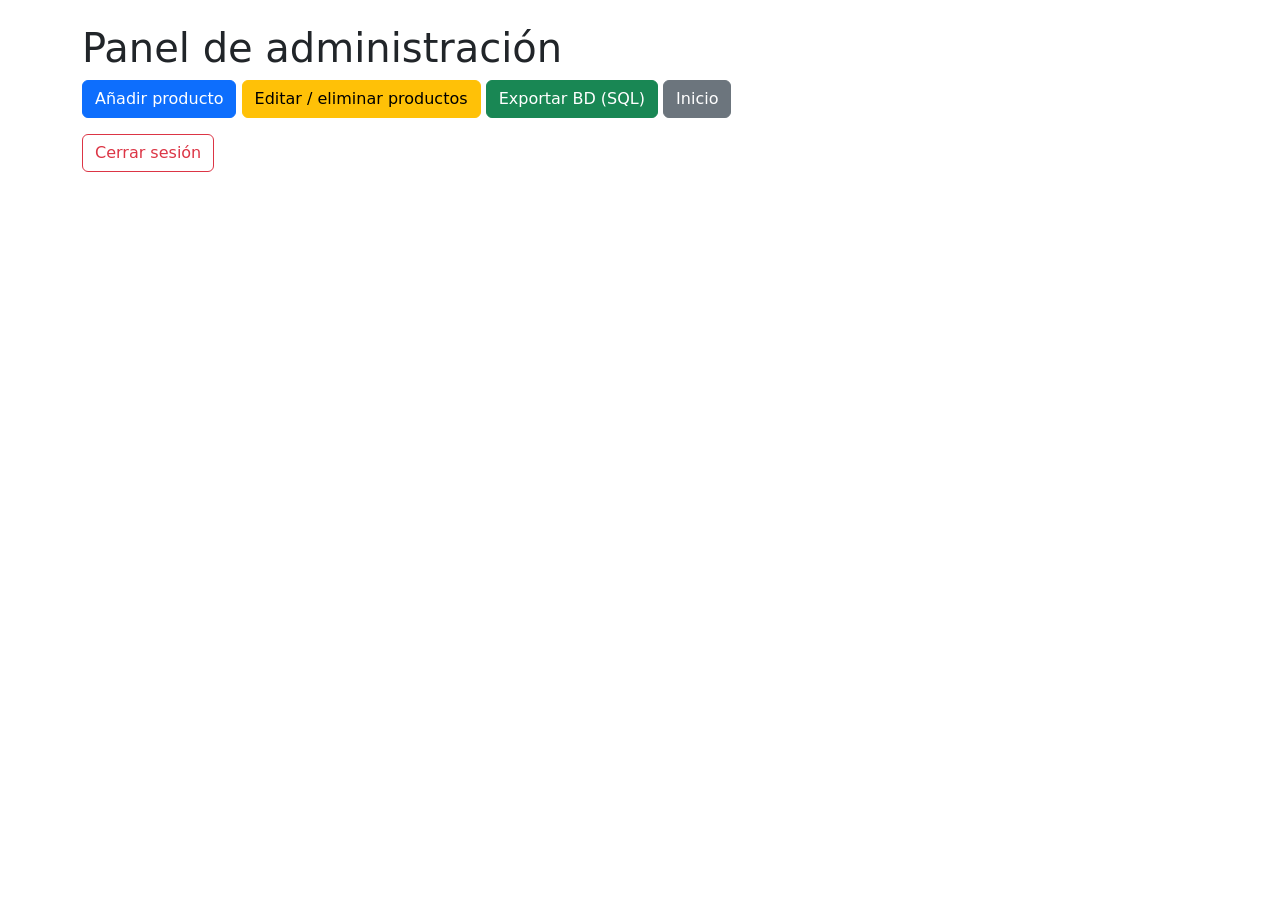
==== src/main/resources/templates/admin.html @ bd364595 "Primera entrega práctica 1" ====
<!DOCTYPE html>
<html xmlns:th="http://www.thymeleaf.org">
<head>
    <meta charset="UTF-8">
    <title>Administración</title>
    <link href="https://cdn.jsdelivr.net/npm/bootstrap@5.3.3/dist/css/bootstrap.min.css" rel="stylesheet">
</head>
<body class="container mt-4">
    <h1>Panel de administración</h1>

    <div class="mb-3">
        <a th:href="@{/products/new}" class="btn btn-primary">Añadir producto</a>
        <a th:href="@{/products}" class="btn btn-warning">Editar / eliminar productos</a>
        <a th:href="@{/admin/export}" class="btn btn-success">Exportar BD (SQL)</a>
        <a th:href="@{/}" class="btn btn-secondary">Inicio</a>
    </div>

    <form th:action="@{/logout}" method="post">
        <button type="submit" class="btn btn-outline-danger">Cerrar sesión</button>
    </form>
</body>
</html>
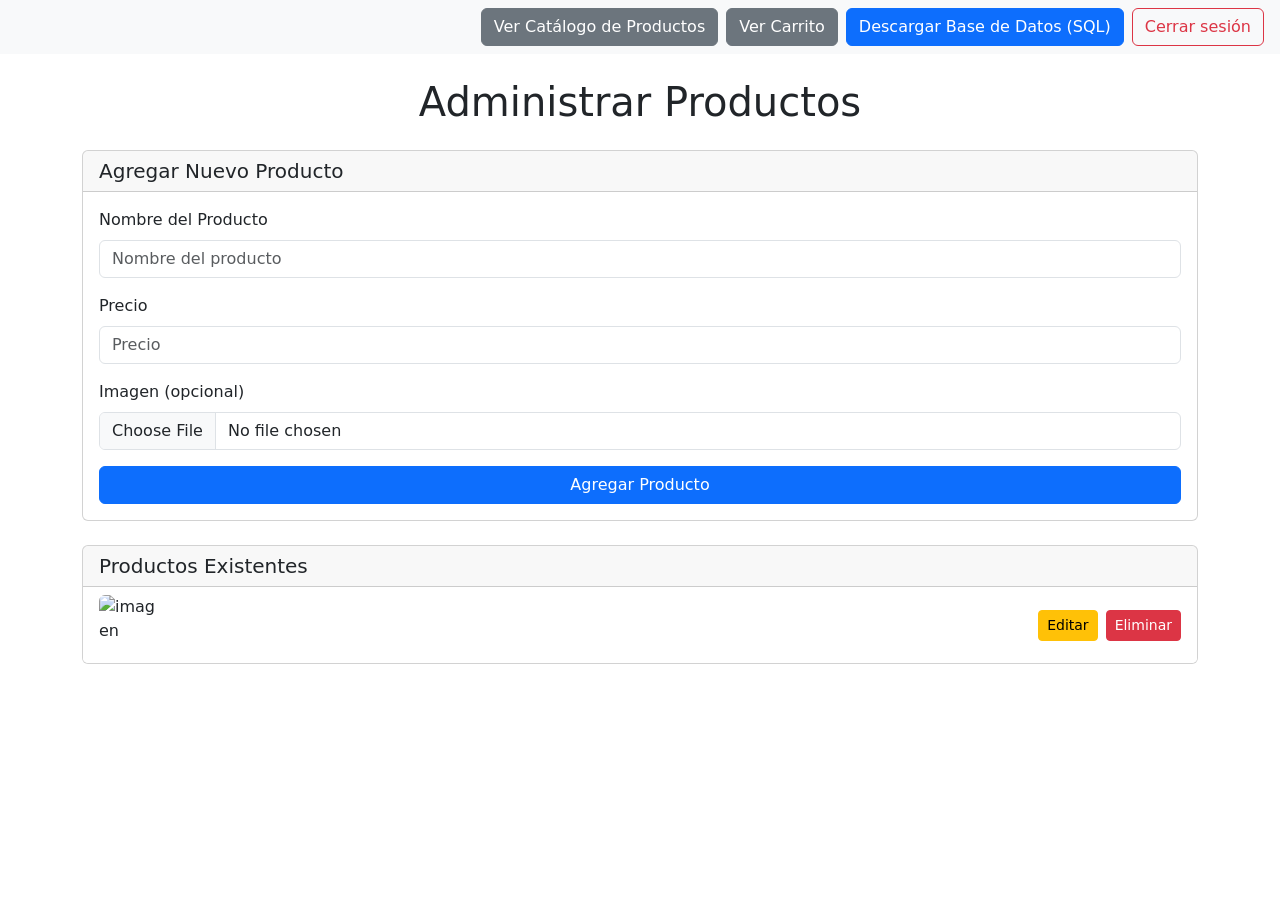
==== commit d52f6dfe: "Práctica1_Entrega" ====
--- a/src/main/resources/templates/admin.html
+++ b/src/main/resources/templates/admin.html
@@ -2,21 +2,67 @@
 <html xmlns:th="http://www.thymeleaf.org">
 <head>
     <meta charset="UTF-8">
-    <title>Administración</title>
+    <title>Administrar Productos</title>
     <link href="https://cdn.jsdelivr.net/npm/bootstrap@5.3.3/dist/css/bootstrap.min.css" rel="stylesheet">
 </head>
-<body class="container mt-4">
-    <h1>Panel de administración</h1>
+<body>
+    <nav class="navbar bg-light px-3 mb-4">
+        <div class="ms-auto d-flex gap-2">
+            <a th:href="@{/products}" class="btn btn-secondary">Ver Catálogo de Productos</a>
+            <a th:href="@{/cart}" class="btn btn-secondary">Ver Carrito</a>
+            <a th:href="@{/admin/export}" class="btn btn-primary">Descargar Base de Datos (SQL)</a>
+            <form th:action="@{/logout}" method="post">
+                <button type="submit" class="btn btn-outline-danger">Cerrar sesión</button>
+            </form>
+        </div>
+    </nav>
 
-    <div class="mb-3">
-        <a th:href="@{/products/new}" class="btn btn-primary">Añadir producto</a>
-        <a th:href="@{/products}" class="btn btn-warning">Editar / eliminar productos</a>
-        <a th:href="@{/admin/export}" class="btn btn-success">Exportar BD (SQL)</a>
-        <a th:href="@{/}" class="btn btn-secondary">Inicio</a>
+    <div class="container">
+        <h1 class="text-center mb-4">Administrar Productos</h1>
+
+        <div class="card mb-4">
+            <div class="card-header"><h5 class="mb-0">Agregar Nuevo Producto</h5></div>
+            <div class="card-body">
+                <form th:action="@{/products/save}" th:object="${product}" method="post" enctype="multipart/form-data">
+                    <div class="mb-3">
+                        <label class="form-label">Nombre del Producto</label>
+                        <input type="text" th:field="*{name}" class="form-control" placeholder="Nombre del producto" required>
+                    </div>
+                    <div class="mb-3">
+                        <label class="form-label">Precio</label>
+                        <input type="number" step="0.01" min="0" th:field="*{price}" class="form-control" placeholder="Precio" required>
+                    </div>
+                    <div class="mb-3">
+                        <label class="form-label">Imagen (opcional)</label>
+                        <input type="file" name="imageFile" class="form-control" accept="image/*">
+                    </div>
+                    <button type="submit" class="btn btn-primary w-100">Agregar Producto</button>
+                </form>
+            </div>
+        </div>
+
+        <div class="card mb-4">
+            <div class="card-header"><h5 class="mb-0">Productos Existentes</h5></div>
+            <ul class="list-group list-group-flush">
+                <li class="list-group-item d-flex justify-content-between align-items-center"
+                    th:each="p : ${products}">
+                    <div class="d-flex align-items-center gap-3">
+                        <img th:if="${!#strings.isEmpty(p.imageUrl)}" th:src="${p.imageUrl}" alt="imagen"
+                             style="width:60px;height:60px;object-fit:cover;border-radius:6px;">
+                        <div>
+                            <strong th:text="${p.name}"></strong><br>
+                            <span class="text-muted" th:text="${p.price} + ' €'"></span>
+                        </div>
+                    </div>
+                    <div class="d-flex gap-2">
+                        <a th:href="@{/products/edit/{id}(id=${p.id})}" class="btn btn-warning btn-sm">Editar</a>
+                        <form th:action="@{/products/delete/{id}(id=${p.id})}" method="post">
+                            <button type="submit" class="btn btn-danger btn-sm">Eliminar</button>
+                        </form>
+                    </div>
+                </li>
+            </ul>
+        </div>
     </div>
-
-    <form th:action="@{/logout}" method="post">
-        <button type="submit" class="btn btn-outline-danger">Cerrar sesión</button>
-    </form>
 </body>
 </html>
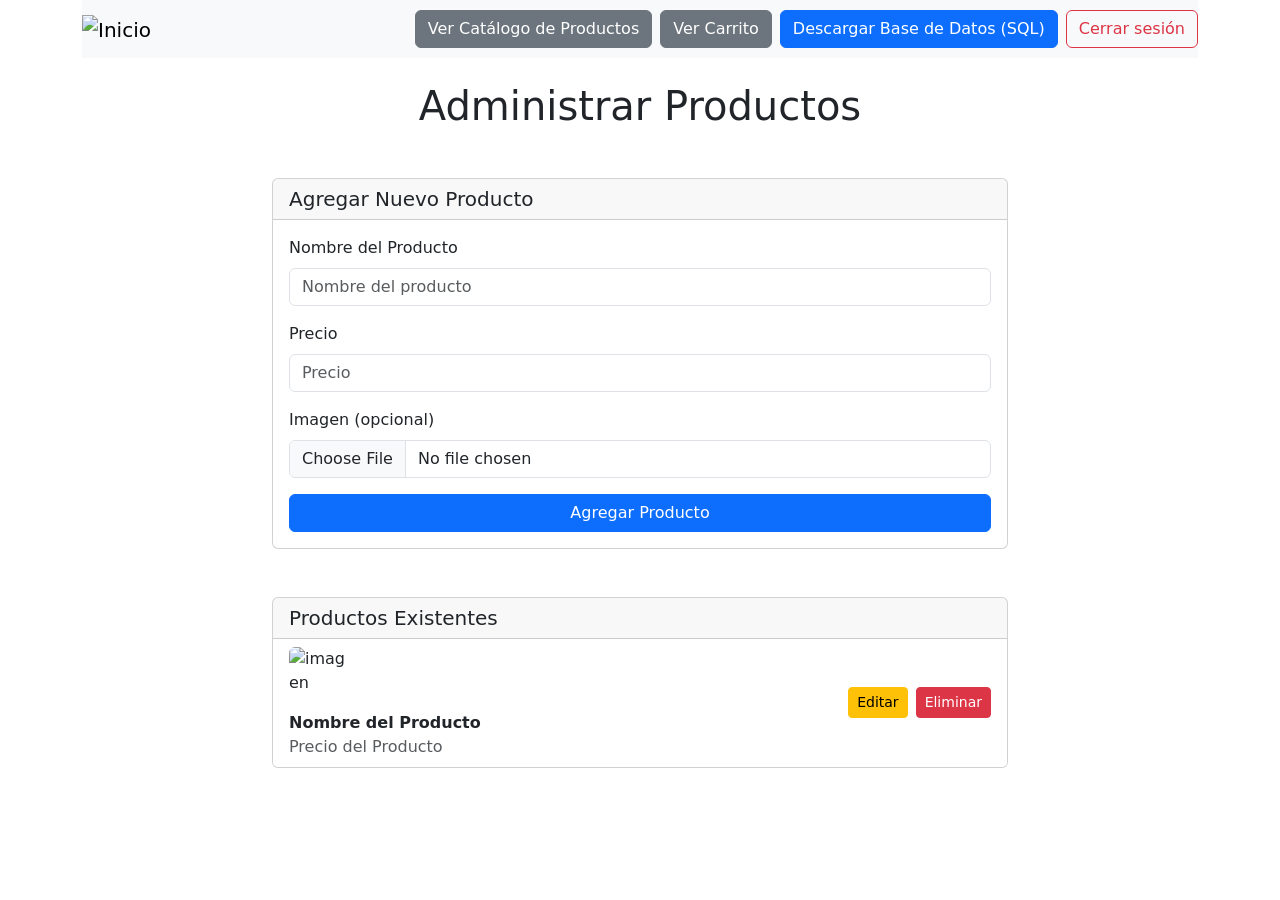
==== commit e2faa9cf: "Añado README, informe y actualizo la práctica 1" ====
--- a/src/main/resources/templates/admin.html
+++ b/src/main/resources/templates/admin.html
@@ -1,68 +1,188 @@
 <!DOCTYPE html>
 <html xmlns:th="http://www.thymeleaf.org">
+
 <head>
-    <meta charset="UTF-8">
-    <title>Administrar Productos</title>
-    <link href="https://cdn.jsdelivr.net/npm/bootstrap@5.3.3/dist/css/bootstrap.min.css" rel="stylesheet">
+    <title>Administración de Productos</title>
+    <link href="https://cdn.jsdelivr.net/npm/bootstrap@5.3.0/dist/css/bootstrap.min.css"
+          rel="stylesheet">
 </head>
+
 <body>
-    <nav class="navbar bg-light px-3 mb-4">
-        <div class="ms-auto d-flex gap-2">
-            <a th:href="@{/products}" class="btn btn-secondary">Ver Catálogo de Productos</a>
-            <a th:href="@{/cart}" class="btn btn-secondary">Ver Carrito</a>
-            <a th:href="@{/admin/export}" class="btn btn-primary">Descargar Base de Datos (SQL)</a>
-            <form th:action="@{/logout}" method="post">
-                <button type="submit" class="btn btn-outline-danger">Cerrar sesión</button>
-            </form>
+<div class="container">
+
+    <!-- Navbar con icono de inicio -->
+    <nav class="navbar navbar-light bg-light mb-4">
+        <a class="navbar-brand" href="/index">
+            <img src="https://img.icons8.com/ios-filled/50/000000/home.png"
+                 alt="Inicio"
+                 width="30"
+                 height="30">
+        </a>
+
+        <div class="d-flex">
+            <a href="/products"
+               class="btn btn-secondary me-2">
+                Ver Catálogo de Productos
+            </a>
+
+            <a href="/cart"
+               class="btn btn-secondary me-2">
+                Ver Carrito
+            </a>
+
+			<a th:href="@{/admin/export}"
+			   class="btn btn-primary">
+			    Descargar Base de Datos (SQL)
+			</a>
+
+			<form th:action="@{/logout}" method="post" class="ms-2">
+				<button type="submit" class="btn btn-outline-danger">Cerrar sesión</button>
+			</form>
         </div>
     </nav>
 
-    <div class="container">
-        <h1 class="text-center mb-4">Administrar Productos</h1>
+    <!-- Título Principal -->
+    <h1 class="text-center mb-5">
+        Administrar Productos
+    </h1>
 
-        <div class="card mb-4">
-            <div class="card-header"><h5 class="mb-0">Agregar Nuevo Producto</h5></div>
-            <div class="card-body">
-                <form th:action="@{/products/save}" th:object="${product}" method="post" enctype="multipart/form-data">
-                    <div class="mb-3">
-                        <label class="form-label">Nombre del Producto</label>
-                        <input type="text" th:field="*{name}" class="form-control" placeholder="Nombre del producto" required>
-                    </div>
-                    <div class="mb-3">
-                        <label class="form-label">Precio</label>
-                        <input type="number" step="0.01" min="0" th:field="*{price}" class="form-control" placeholder="Precio" required>
-                    </div>
-                    <div class="mb-3">
-                        <label class="form-label">Imagen (opcional)</label>
-                        <input type="file" name="imageFile" class="form-control" accept="image/*">
-                    </div>
-                    <button type="submit" class="btn btn-primary w-100">Agregar Producto</button>
-                </form>
+    <!-- Formulario para Agregar Producto -->
+    <div class="row mb-5">
+        <div class="col-md-8 mx-auto">
+            <div class="card">
+
+                <div class="card-header">
+                    <h5 class="card-title mb-0">
+                        Agregar Nuevo Producto
+                    </h5>
+                </div>
+
+                <div class="card-body">
+
+                    <form th:action="@{/products/add}" method="post" enctype="multipart/form-data">
+
+                        <input type="hidden"
+                               th:name="${_csrf.parameterName}"
+                               th:value="${_csrf.token}">
+
+                        <div class="mb-3">
+                            <label for="name" class="form-label">
+                                Nombre del Producto
+                            </label>
+
+                            <input type="text"
+                                   id="name"
+                                   name="name"
+                                   class="form-control"
+                                   placeholder="Nombre del producto"
+                                   required>
+                        </div>
+
+                        <div class="mb-3">
+                            <label for="price" class="form-label">
+                                Precio
+                            </label>
+
+                            <input type="number"
+                                   id="price"
+                                   name="price"
+                                   step="0.01"
+                                   min="0"
+                                   class="form-control"
+                                   placeholder="Precio"
+                                   required>
+                        </div>
+
+                        <div class="mb-3">
+                            <label for="imageFile" class="form-label">
+                                Imagen (opcional)
+                            </label>
+
+                            <input type="file"
+                                   id="imageFile"
+                                   name="imageFile"
+                                   accept="image/*"
+                                   class="form-control">
+                        </div>
+
+                        <button type="submit"
+                                class="btn btn-primary w-100">
+                            Agregar Producto
+                        </button>
+
+                    </form>
+                </div>
             </div>
         </div>
+    </div>
 
-        <div class="card mb-4">
-            <div class="card-header"><h5 class="mb-0">Productos Existentes</h5></div>
-            <ul class="list-group list-group-flush">
-                <li class="list-group-item d-flex justify-content-between align-items-center"
-                    th:each="p : ${products}">
-                    <div class="d-flex align-items-center gap-3">
-                        <img th:if="${!#strings.isEmpty(p.imageUrl)}" th:src="${p.imageUrl}" alt="imagen"
-                             style="width:60px;height:60px;object-fit:cover;border-radius:6px;">
-                        <div>
-                            <strong th:text="${p.name}"></strong><br>
-                            <span class="text-muted" th:text="${p.price} + ' €'"></span>
+    <!-- Lista de Productos Existentes -->
+    <div class="row">
+        <div class="col-md-8 mx-auto">
+            <div class="card">
+
+                <div class="card-header">
+                    <h5 class="card-title mb-0">
+                        Productos Existentes
+                    </h5>
+                </div>
+
+                <ul class="list-group list-group-flush">
+
+                    <li th:each="product : ${products}"
+                        class="list-group-item">
+
+                        <div class="d-flex justify-content-between align-items-center">
+
+                            <!-- Datos del producto -->
+                            <div>
+                                <img th:if="${product.imageUrl != null and !#strings.isEmpty(product.imageUrl)}" th:src="@{${product.imageUrl}}"
+                                     alt="imagen" class="d-block mb-1"
+                                     style="width:60px;height:60px;object-fit:cover;border-radius:6px;">
+                                <strong th:text="${product.name}">
+                                    Nombre del Producto
+                                </strong>
+
+                                <p class="mb-0 text-muted"
+                                   th:text="'$' + ${product.price}">
+                                    Precio del Producto
+                                </p>
+                            </div>
+
+                            <!-- Acciones -->
+                            <div class="d-flex gap-2">
+
+                                <!-- Editar -->
+                                <a th:href="@{/products/edit/{id}(id=${product.id})}"
+                                   class="btn btn-warning btn-sm">
+                                    Editar
+                                </a>
+
+                                <!-- Eliminar -->
+                                <form th:action="@{/products/delete/{id}(id=${product.id})}"
+                                      method="post"
+                                      class="d-inline-block">
+
+                                    <input type="hidden"
+                                           th:name="${_csrf.parameterName}"
+                                           th:value="${_csrf.token}">
+
+                                    <button type="submit"
+                                            class="btn btn-danger btn-sm">
+                                        Eliminar
+                                    </button>
+                                </form>
+
+                            </div>
+
                         </div>
-                    </div>
-                    <div class="d-flex gap-2">
-                        <a th:href="@{/products/edit/{id}(id=${p.id})}" class="btn btn-warning btn-sm">Editar</a>
-                        <form th:action="@{/products/delete/{id}(id=${p.id})}" method="post">
-                            <button type="submit" class="btn btn-danger btn-sm">Eliminar</button>
-                        </form>
-                    </div>
-                </li>
-            </ul>
+                    </li>
+
+                </ul>
+            </div>
         </div>
     </div>
+
+</div>
 </body>
 </html>
